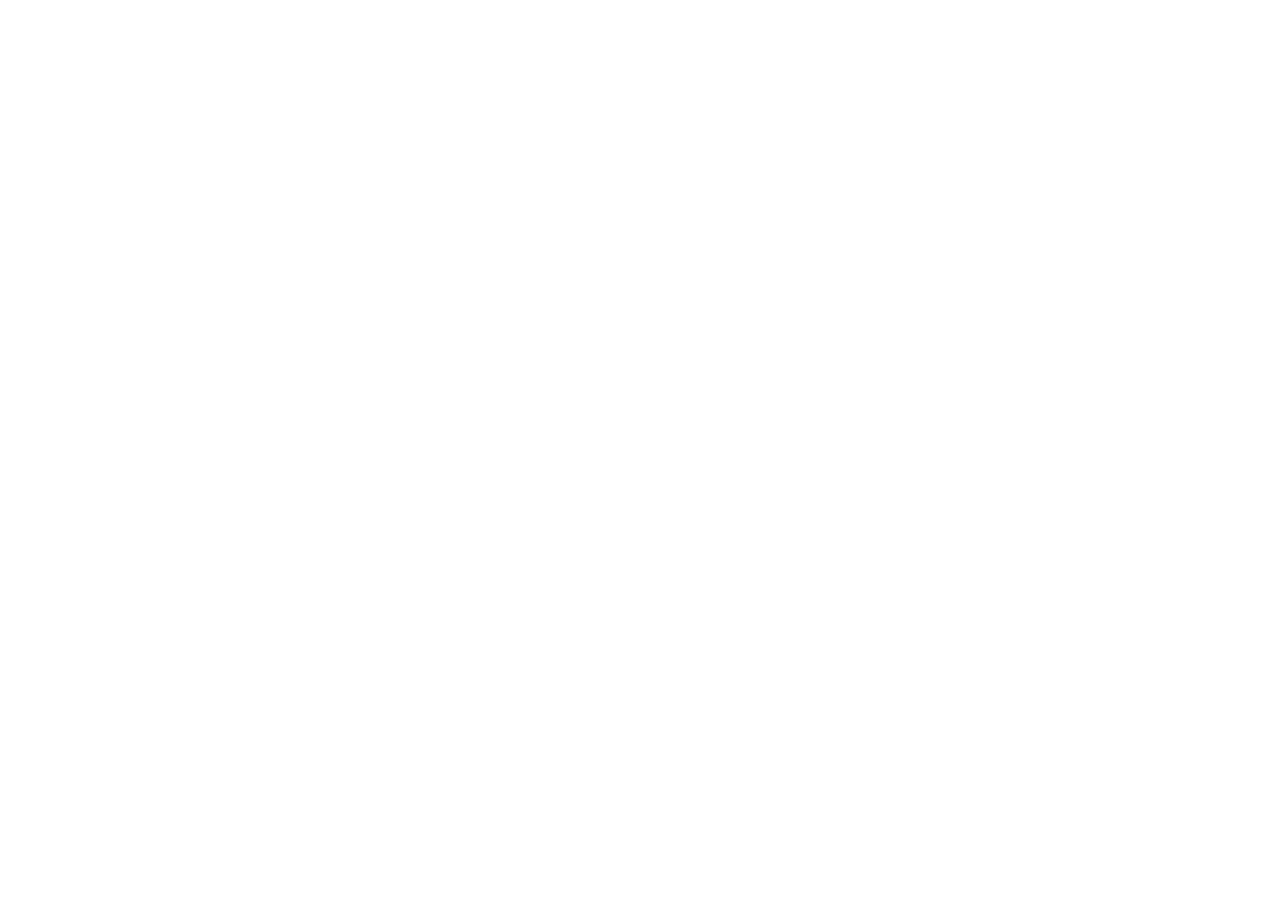
==== BTS_2/bts.2.1.html @ 319490a6 "versione 2.1 da completare" ====
<!DOCTYPE html>
<html lang="en">
<head>
    <meta charset="UTF-8">
    <meta http-equiv="X-UA-Compatible" content="IE=edge">
    <meta name="viewport" content="width=device-width, initial-scale=1.0">
    <title>Document</title>
</head>
<body>
    
</body>
</html>
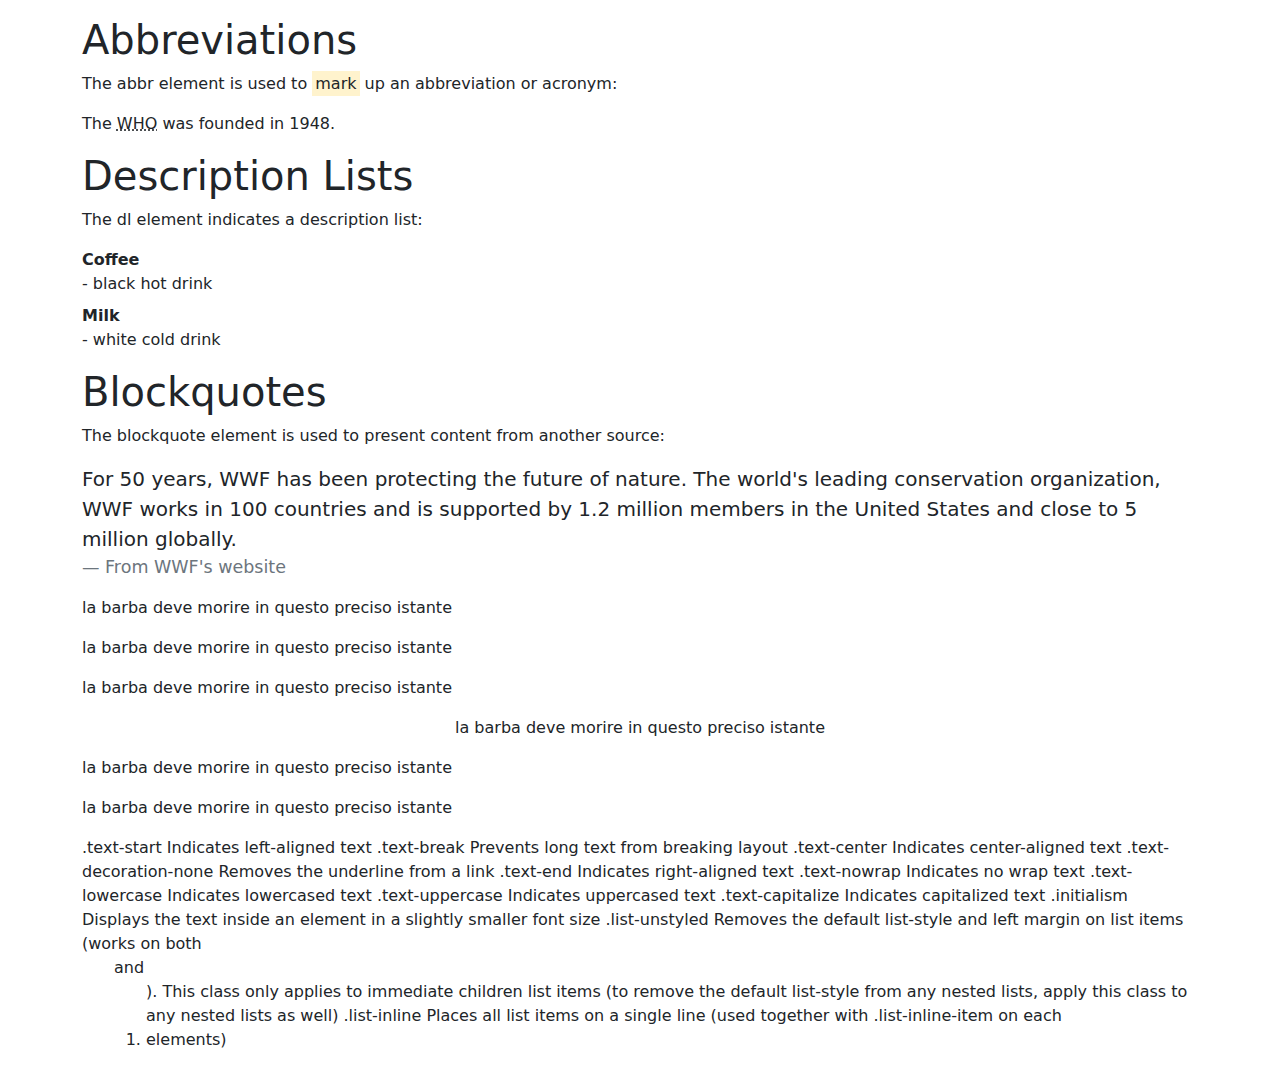
==== commit 513b96aa: "versione 3.1" ====
--- a/BTS_2/bts.2.1.html
+++ b/BTS_2/bts.2.1.html
@@ -4,9 +4,58 @@
     <meta charset="UTF-8">
     <meta http-equiv="X-UA-Compatible" content="IE=edge">
     <meta name="viewport" content="width=device-width, initial-scale=1.0">
-    <title>Document</title>
+    <title>Esercizi Bootstrap | bts 2.1</title>
+    <link href="https://cdn.jsdelivr.net/npm/bootstrap@5.2.1/dist/css/bootstrap.min.css" rel="stylesheet">
+    <script src="https://cdn.jsdelivr.net/npm/bootstrap@5.2.1/dist/js/bootstrap.bundle.min.js"></script>
 </head>
 <body>
+    <div class="container mt-3">
+        <h1>Abbreviations</h1>
+        <p>The abbr element is used to <mark>mark</mark> up an abbreviation or acronym:</p>
+        <p>The <abbr title="World Health Organization">WHO</abbr> was founded in 1948.</p>
+    </div>
+    <div class="container mt-3">
+        <h1>Description Lists</h1>    
+        <p>The dl element indicates a description list:</p>
+        <dl>
+          <dt>Coffee</dt>
+          <dd>- black hot drink</dd>
+          <dt>Milk</dt>
+          <dd>- white cold drink</dd>
+        </dl>     
+    </div>
+    <div class="container mt-3">
+        <h1>Blockquotes</h1>
+        <p>The blockquote element is used to present content from another source:</p>
+        <blockquote class="blockquote">
+          <p>For 50 years, WWF has been protecting the future of nature. The world's leading conservation organization, WWF works in 100 countries and is supported by 1.2 million members in the United States and close to 5 million globally.</p>
+          <footer class="blockquote-footer">From WWF's website</footer>
+        </blockquote>
+    </div>
+    <div class="container mt-3">
+        <p class="Bold">la barba deve morire in questo preciso istante</p>
+        <p class="italic">la barba deve morire in questo preciso istante</p>
+        <p class="light">la barba deve morire in questo preciso istante</p>
+        <p class="text-center">la barba deve morire in questo preciso istante</p>
+        <p class="bold">la barba deve morire in questo preciso istante</p>
+        <p class="bold">la barba deve morire in questo preciso istante</p>
+    </div>
+    <div class="container mt-3">
+        <dl>	
+            .text-start	Indicates left-aligned text	
+            .text-break	Prevents long text from breaking layout	
+            .text-center	Indicates center-aligned text	
+            .text-decoration-none	Removes the underline from a link
+            .text-end	Indicates right-aligned text
+            .text-nowrap	Indicates no wrap text	
+            .text-lowercase	Indicates lowercased text	
+            .text-uppercase	Indicates uppercased text	
+            .text-capitalize	Indicates capitalized text	
+            .initialism	Displays the text inside an <abbr> element in a slightly smaller font size	
+            .list-unstyled	Removes the default list-style and left margin on list items (works on both <ul> and <ol>). This class only applies to immediate children list items (to remove the default list-style from any nested lists, apply this class to any nested lists as well)	
+            .list-inline	Places all list items on a single line (used together with .list-inline-item on each <li> elements)
+        </dl>
+    </div>
     
 </body>
 </html>